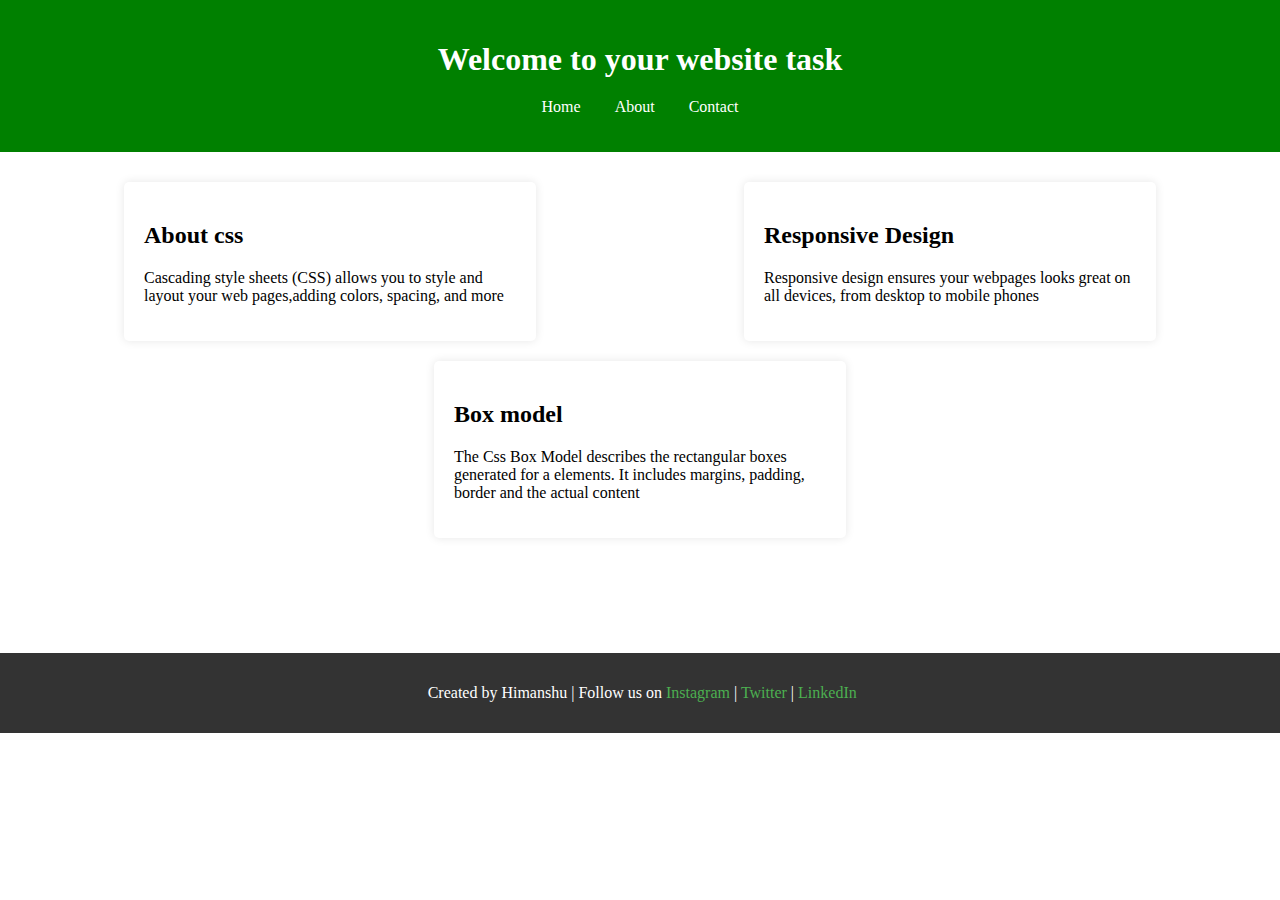
==== index.html @ c1d5f3b0 "Update and rename activity-2.html to index.html" ====
<!DOCTYPE html>
<html lang="en">
<head>
    <meta charset="UTF-8">
    <meta name="viewport" content="width=device-width, initial-scale=1.0">
    <title>Document</title>
    <link rel="stylesheet" href="a.css">
</head>
<body>
    <header>
    <h1>Welcome to your website task</h1>
        <nav >
            <ul class="menu">
            <li style="list-style: none;"><a href="#">Home</a></li>
            <li style="list-style: none;"><a href="#">About</a></li>
            <li style="list-style: none;"><a href="#">Contact</a></li>
        </ul>
        </nav>
    </Header>
    <main>
    <div class="box">
        <h2>About css</h2>
        <p>Cascading style sheets (CSS) allows you to style and layout your web pages,adding colors, spacing, and more</p>
    </div>

    <div class="box">
        <h2>Responsive Design</h2>
        <p>Responsive design ensures your webpages looks great on all devices, from desktop to mobile phones</p>
    </div>

    <div class="box" id="right">
        <h2>Box model</h2>
        <p>The Css Box Model describes the rectangular boxes generated for a elements. It includes margins, padding, border and the actual content</p>
    </div>
</main>
<footer>
    <p>Created by Himanshu | Follow us on <a href="#">Instagram</a> | <a href="#">Twitter</a> | <a href="#">LinkedIn</a></p>
</footer>
</body>
</html>
---- a.css ----
body{
    margin:0;
    padding:0;
}
h1{
    margin-bottom: 20px;
}

header{
    background-color: green;
    text-align: center;
    padding:20px;
    color:white;
}

ul{
    list-style: none;
    padding:0;
    
}

li{
    display: inline;
    margin:0 15px; 
}

a{
    text-decoration: none;
    color:white;
    
}

main {
    display: flex;
    justify-content: space-around;
    flex-wrap: wrap;
    padding: 20px;
}

.box {
    background-color: white;
    padding: 20px;
    margin: 10px;
    border-radius: 5px;
    box-shadow: 0 0 10px rgba(0, 0, 0, 0.1);
    width: 30%;
    
}


footer {
    background-color: #333;
    color: white;
    text-align: center;
    padding: 15px;
    position: relative;
    margin-top: 85px;
    bottom: 0;
    width: 98%;
}

footer a {
    color: #4CAF50;
    text-decoration: none;
}
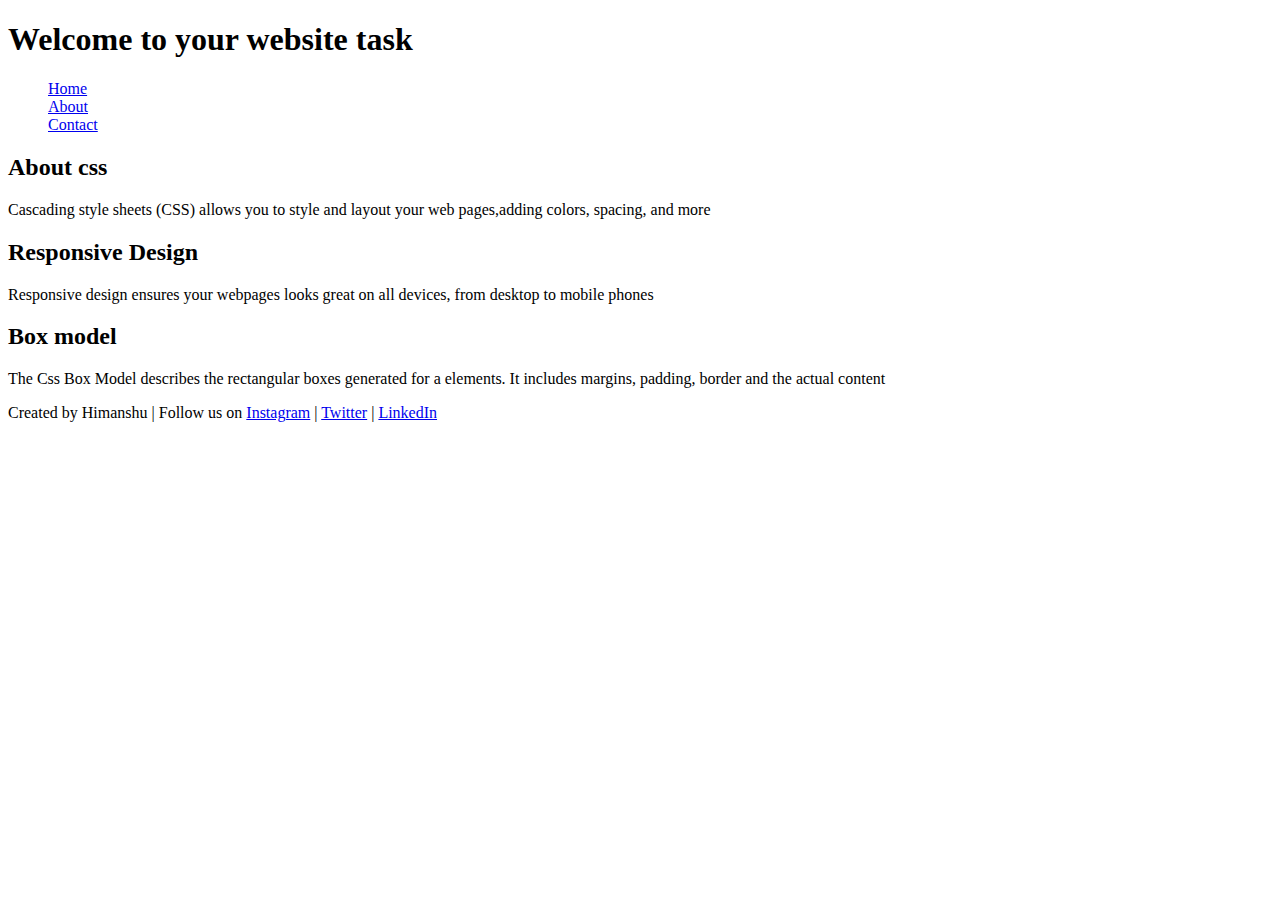
==== commit c67d3668: "Update index.html" ====
--- a/index.html
+++ b/index.html
@@ -4,7 +4,7 @@
     <meta charset="UTF-8">
     <meta name="viewport" content="width=device-width, initial-scale=1.0">
     <title>Document</title>
-    <link rel="stylesheet" href="a.css">
+    <link rel="stylesheet" href="style.css">
 </head>
 <body>
     <header>
